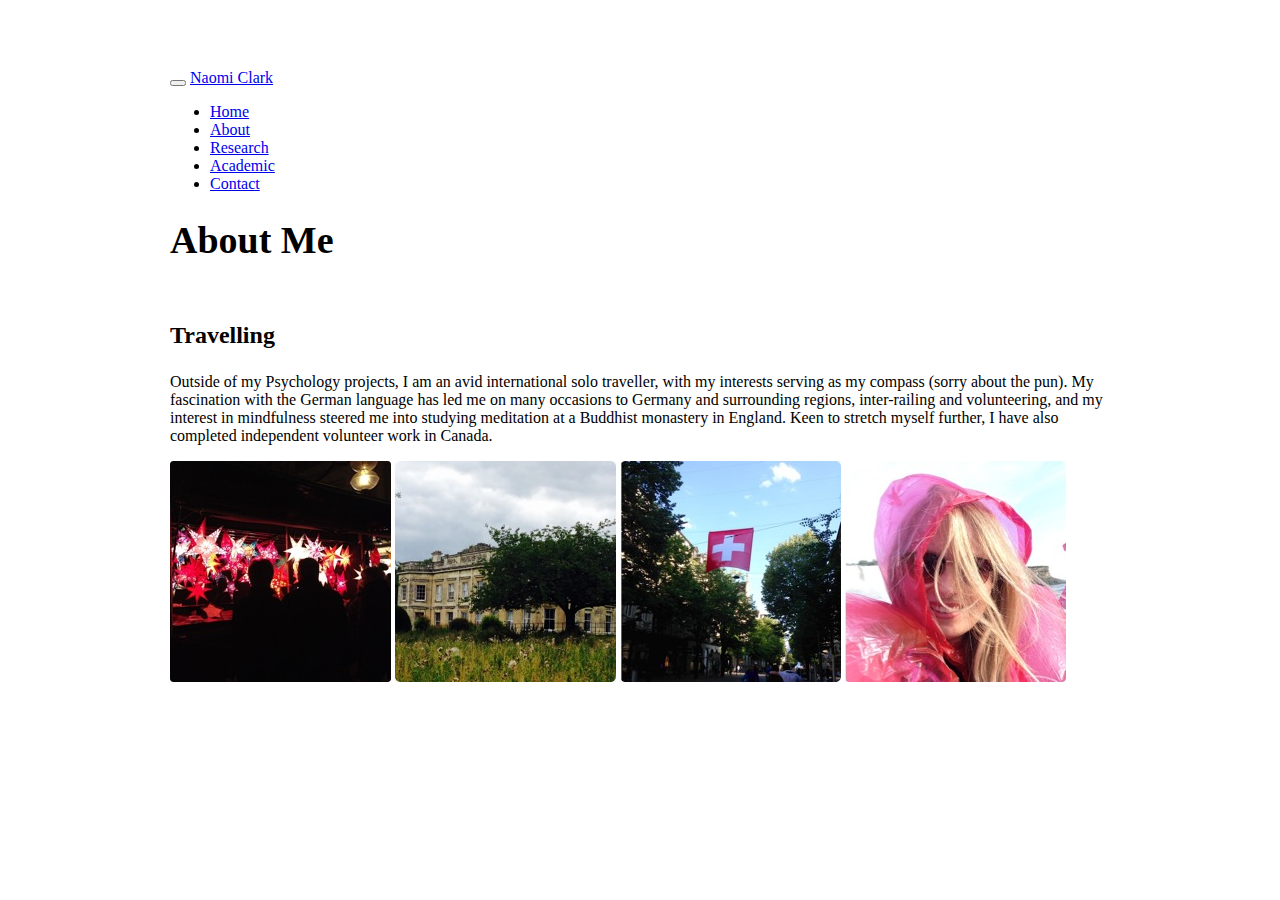
==== docs/About_Me.html @ 23bee817 "New website - finally uploaded! Publication section has been removed. Images have been improved. Con" ====
<!DOCTYPE html>

<html xmlns="http://www.w3.org/1999/xhtml">

<head>

<meta charset="utf-8" />
<meta http-equiv="Content-Type" content="text/html; charset=utf-8" />
<meta name="generator" content="pandoc" />




<title>About Me</title>

<script src="site_libs/jquery-1.11.3/jquery.min.js"></script>
<meta name="viewport" content="width=device-width, initial-scale=1" />
<link href="site_libs/bootstrap-3.3.5/css/journal.min.css" rel="stylesheet" />
<script src="site_libs/bootstrap-3.3.5/js/bootstrap.min.js"></script>
<script src="site_libs/bootstrap-3.3.5/shim/html5shiv.min.js"></script>
<script src="site_libs/bootstrap-3.3.5/shim/respond.min.js"></script>
<script src="site_libs/navigation-1.1/tabsets.js"></script>
<link href="site_libs/highlightjs-1.1/default.css" rel="stylesheet" />
<script src="site_libs/highlightjs-1.1/highlight.js"></script>

<style type="text/css">code{white-space: pre;}</style>
<style type="text/css">
  pre:not([class]) {
    background-color: white;
  }
</style>
<script type="text/javascript">
if (window.hljs && document.readyState && document.readyState === "complete") {
   window.setTimeout(function() {
      hljs.initHighlighting();
   }, 0);
}
</script>



<style type="text/css">
h1 {
  font-size: 34px;
}
h1.title {
  font-size: 38px;
}
h2 {
  font-size: 30px;
}
h3 {
  font-size: 24px;
}
h4 {
  font-size: 18px;
}
h5 {
  font-size: 16px;
}
h6 {
  font-size: 12px;
}
.table th:not([align]) {
  text-align: left;
}
</style>


</head>

<body>

<style type = "text/css">
.main-container {
  max-width: 940px;
  margin-left: auto;
  margin-right: auto;
}
code {
  color: inherit;
  background-color: rgba(0, 0, 0, 0.04);
}
img {
  max-width:100%;
  height: auto;
}
.tabbed-pane {
  padding-top: 12px;
}
button.code-folding-btn:focus {
  outline: none;
}
</style>


<style type="text/css">
/* padding for bootstrap navbar */
body {
  padding-top: 61px;
  padding-bottom: 40px;
}
/* offset scroll position for anchor links (for fixed navbar)  */
.section h1 {
  padding-top: 66px;
  margin-top: -66px;
}

.section h2 {
  padding-top: 66px;
  margin-top: -66px;
}
.section h3 {
  padding-top: 66px;
  margin-top: -66px;
}
.section h4 {
  padding-top: 66px;
  margin-top: -66px;
}
.section h5 {
  padding-top: 66px;
  margin-top: -66px;
}
.section h6 {
  padding-top: 66px;
  margin-top: -66px;
}
</style>

<script>
// manage active state of menu based on current page
$(document).ready(function () {
  // active menu anchor
  href = window.location.pathname
  href = href.substr(href.lastIndexOf('/') + 1)
  if (href === "")
    href = "index.html";
  var menuAnchor = $('a[href="' + href + '"]');

  // mark it active
  menuAnchor.parent().addClass('active');

  // if it's got a parent navbar menu mark it active as well
  menuAnchor.closest('li.dropdown').addClass('active');
});
</script>


<div class="container-fluid main-container">

<!-- tabsets -->
<script>
$(document).ready(function () {
  window.buildTabsets("TOC");
});
</script>

<!-- code folding -->






<div class="navbar navbar-default  navbar-fixed-top" role="navigation">
  <div class="container">
    <div class="navbar-header">
      <button type="button" class="navbar-toggle collapsed" data-toggle="collapse" data-target="#navbar">
        <span class="icon-bar"></span>
        <span class="icon-bar"></span>
        <span class="icon-bar"></span>
      </button>
      <a class="navbar-brand" href="index.html">Naomi Clark</a>
    </div>
    <div id="navbar" class="navbar-collapse collapse">
      <ul class="nav navbar-nav">
        
      </ul>
      <ul class="nav navbar-nav navbar-right">
        <li>
  <a href="index.html">Home</a>
</li>
<li>
  <a href="About_Me.html">About</a>
</li>
<li>
  <a href="Research.html">Research</a>
</li>
<li>
  <a href="Academic.html">Academic</a>
</li>
<li>
  <a href="Contact.html">Contact</a>
</li>
      </ul>
    </div><!--/.nav-collapse -->
  </div><!--/.container -->
</div><!--/.navbar -->

<div class="fluid-row" id="header">



<h1 class="title toc-ignore">About Me</h1>

</div>


<p><br></p>
<div id="travelling" class="section level3">
<h3>Travelling</h3>
<p>Outside of my Psychology projects, I am an avid international solo traveller, with my interests serving as my compass (sorry about the pun). My fascination with the German language has led me on many occasions to Germany and surrounding regions, inter-railing and volunteering, and my interest in mindfulness steered me into studying meditation at a Buddhist monastery in England. Keen to stretch myself further, I have also completed independent volunteer work in Canada. <br></p>
<p><img src="images/AboutMe1.jpg" /> <img src="images/AboutMe2.jpg" /> <img src="images/AboutMe3.jpg" /> <img src="images/AboutMe4.jpg" /></p>
</div>




</div>

<script>

// add bootstrap table styles to pandoc tables
function bootstrapStylePandocTables() {
  $('tr.header').parent('thead').parent('table').addClass('table table-condensed');
}
$(document).ready(function () {
  bootstrapStylePandocTables();
});


</script>

<!-- dynamically load mathjax for compatibility with self-contained -->
<script>
  (function () {
    var script = document.createElement("script");
    script.type = "text/javascript";
    script.src  = "https://mathjax.rstudio.com/latest/MathJax.js?config=TeX-AMS-MML_HTMLorMML";
    document.getElementsByTagName("head")[0].appendChild(script);
  })();
</script>

</body>
</html>
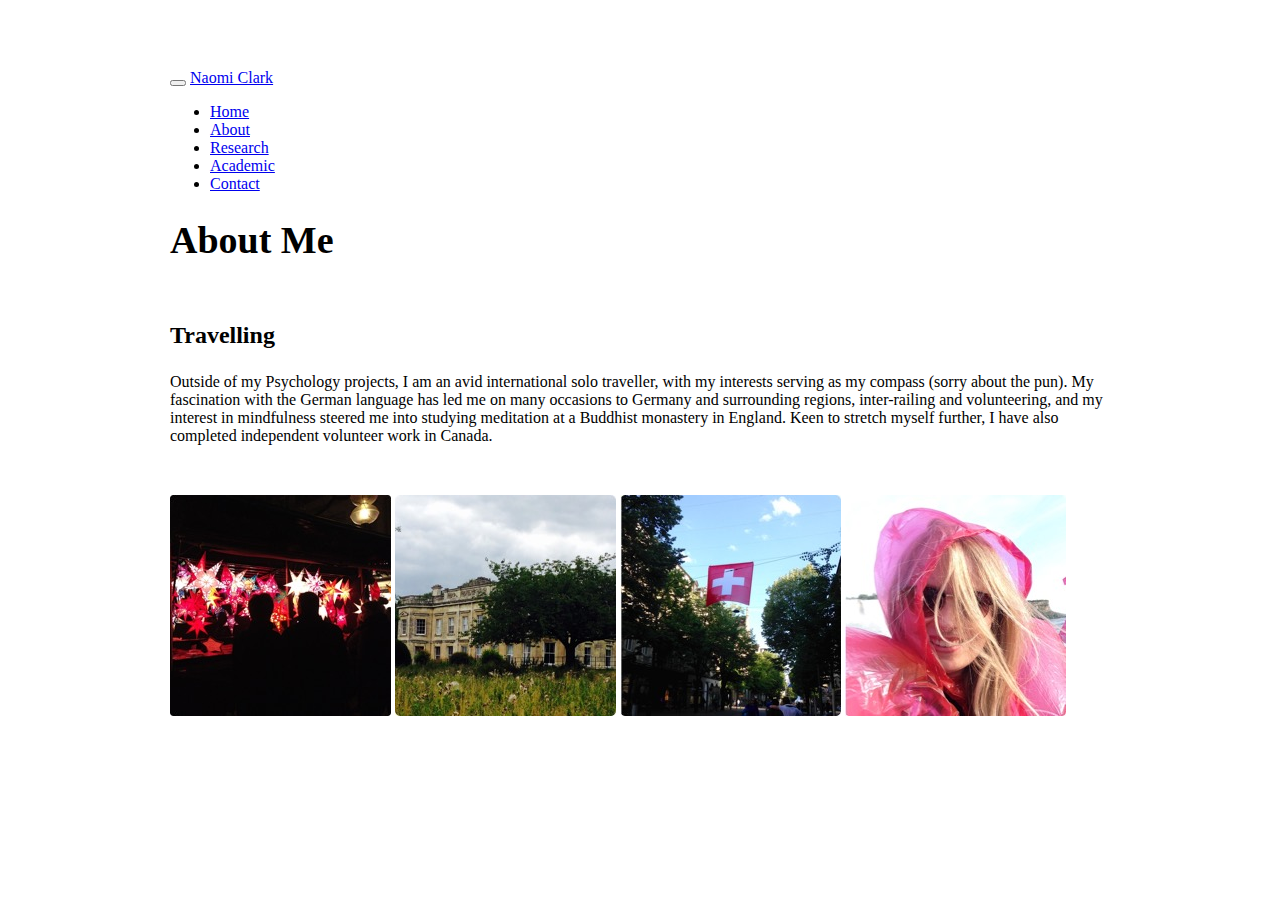
==== commit 45aff9cb: "Added a small break between the text and images." ====
--- a/docs/About_Me.html
+++ b/docs/About_Me.html
@@ -210,7 +210,8 @@
 <p><br></p>
 <div id="travelling" class="section level3">
 <h3>Travelling</h3>
-<p>Outside of my Psychology projects, I am an avid international solo traveller, with my interests serving as my compass (sorry about the pun). My fascination with the German language has led me on many occasions to Germany and surrounding regions, inter-railing and volunteering, and my interest in mindfulness steered me into studying meditation at a Buddhist monastery in England. Keen to stretch myself further, I have also completed independent volunteer work in Canada. <br></p>
+<p>Outside of my Psychology projects, I am an avid international solo traveller, with my interests serving as my compass (sorry about the pun). My fascination with the German language has led me on many occasions to Germany and surrounding regions, inter-railing and volunteering, and my interest in mindfulness steered me into studying meditation at a Buddhist monastery in England. Keen to stretch myself further, I have also completed independent volunteer work in Canada.</p>
+<p><br></p>
 <p><img src="images/AboutMe1.jpg" /> <img src="images/AboutMe2.jpg" /> <img src="images/AboutMe3.jpg" /> <img src="images/AboutMe4.jpg" /></p>
 </div>
 
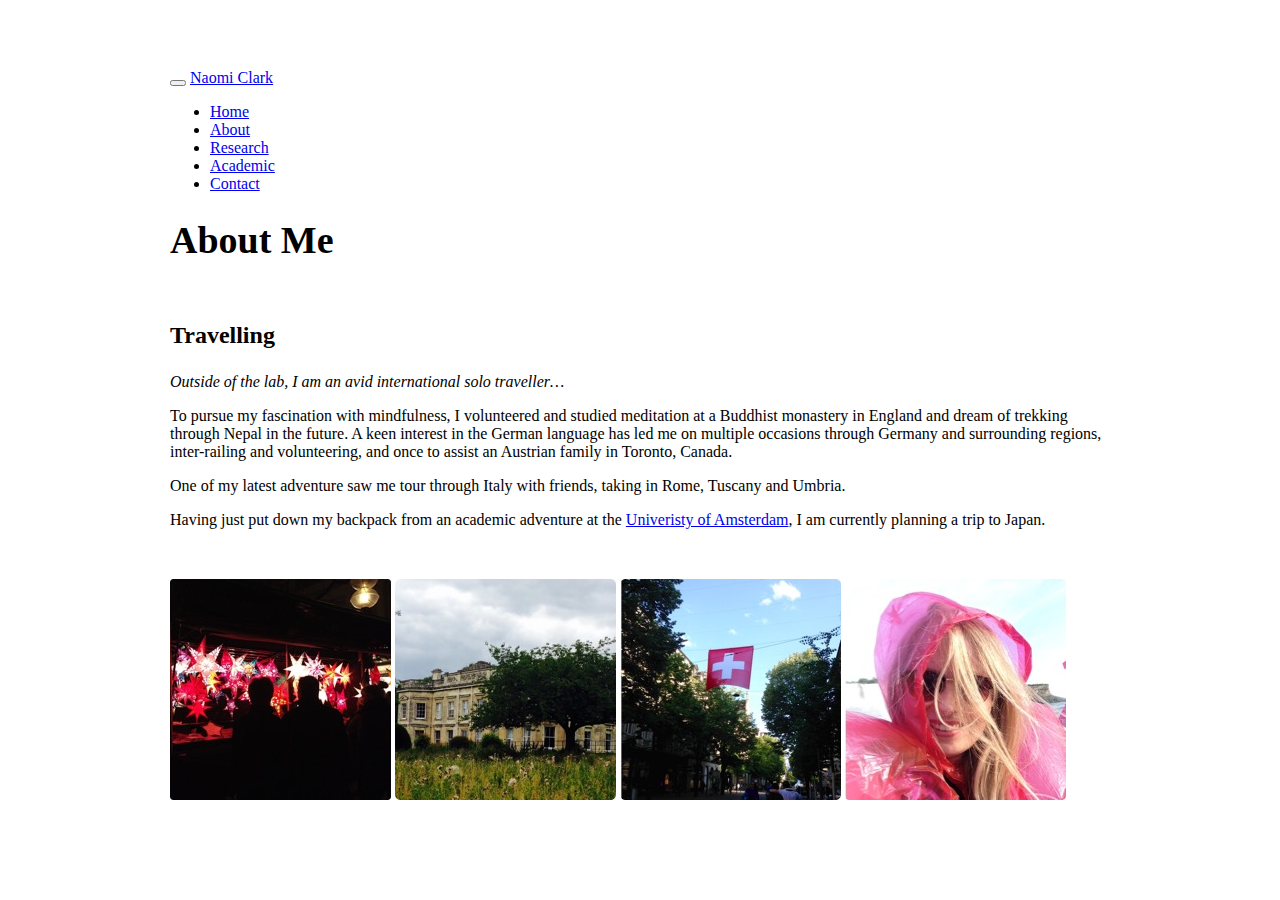
==== commit 335d8c69: "Updated the website to include my new job, finishing my MSc, my time at UvA and a Twitter feed in th" ====
--- a/docs/About_Me.html
+++ b/docs/About_Me.html
@@ -210,7 +210,10 @@
 <p><br></p>
 <div id="travelling" class="section level3">
 <h3>Travelling</h3>
-<p>Outside of my Psychology projects, I am an avid international solo traveller, with my interests serving as my compass (sorry about the pun). My fascination with the German language has led me on many occasions to Germany and surrounding regions, inter-railing and volunteering, and my interest in mindfulness steered me into studying meditation at a Buddhist monastery in England. Keen to stretch myself further, I have also completed independent volunteer work in Canada.</p>
+<p><em>Outside of the lab, I am an avid international solo traveller…</em></p>
+<p>To pursue my fascination with mindfulness, I volunteered and studied meditation at a Buddhist monastery in England and dream of trekking through Nepal in the future. A keen interest in the German language has led me on multiple occasions through Germany and surrounding regions, inter-railing and volunteering, and once to assist an Austrian family in Toronto, Canada.</p>
+<p>One of my latest adventure saw me tour through Italy with friends, taking in Rome, Tuscany and Umbria.</p>
+<p>Having just put down my backpack from an academic adventure at the <a href="http://www.uva.nl/en/home">Univeristy of Amsterdam</a>, I am currently planning a trip to Japan.</p>
 <p><br></p>
 <p><img src="images/AboutMe1.jpg" /> <img src="images/AboutMe2.jpg" /> <img src="images/AboutMe3.jpg" /> <img src="images/AboutMe4.jpg" /></p>
 </div>
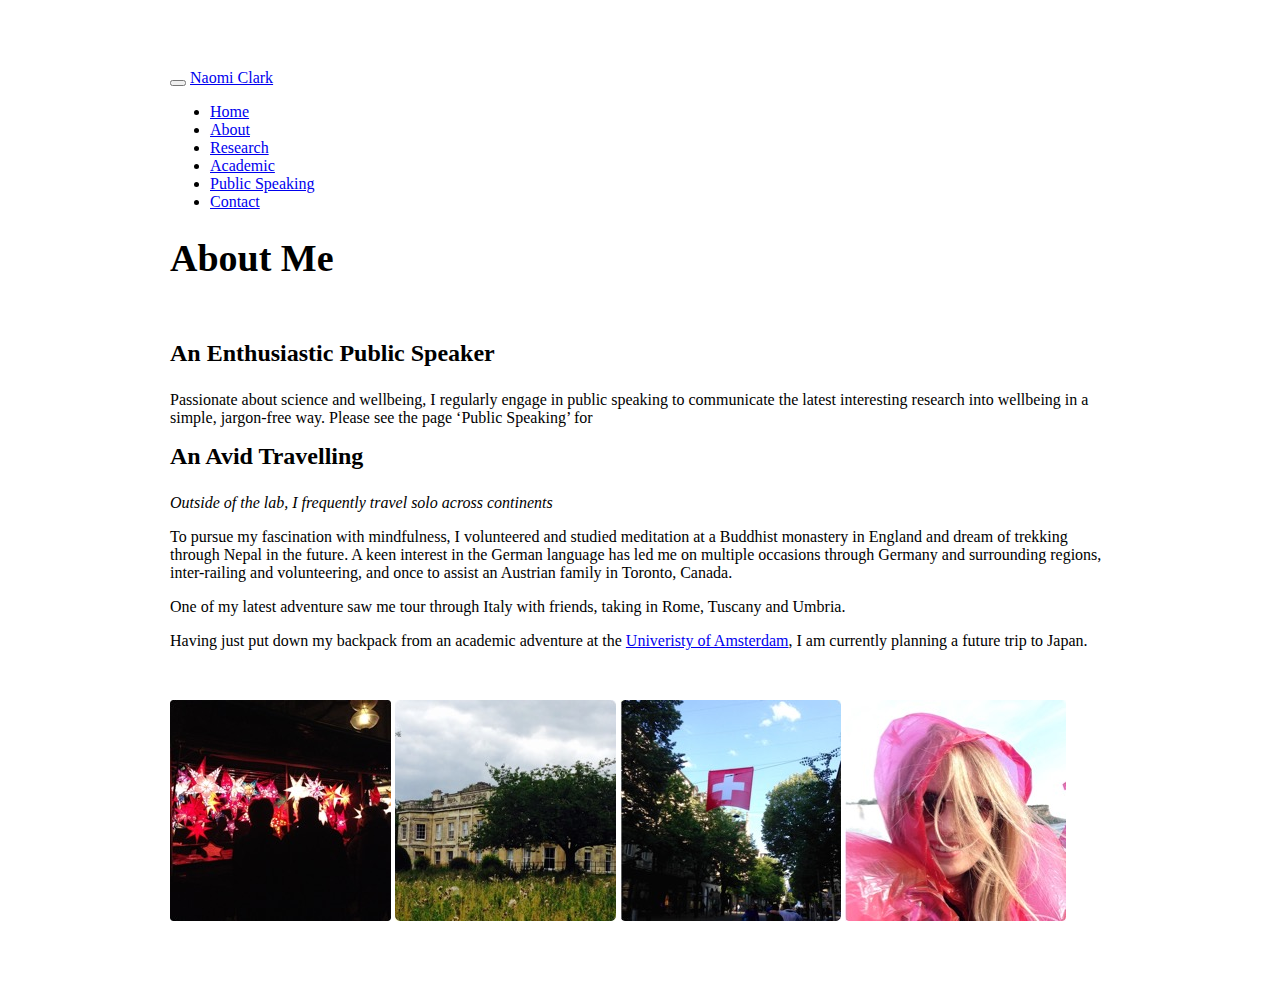
==== commit f4ee19ae: "Added the page to the menu *facepalm*" ====
--- a/docs/About_Me.html
+++ b/docs/About_Me.html
@@ -191,6 +191,9 @@
   <a href="Academic.html">Academic</a>
 </li>
 <li>
+  <a href="Public Speaking.html">Public Speaking</a>
+</li>
+<li>
   <a href="Contact.html">Contact</a>
 </li>
       </ul>
@@ -208,12 +211,16 @@
 
 
 <p><br></p>
-<div id="travelling" class="section level3">
-<h3>Travelling</h3>
-<p><em>Outside of the lab, I am an avid international solo traveller…</em></p>
+<div id="an-enthusiastic-public-speaker" class="section level3">
+<h3>An Enthusiastic Public Speaker</h3>
+<p>Passionate about science and wellbeing, I regularly engage in public speaking to communicate the latest interesting research into wellbeing in a simple, jargon-free way. Please see the page ‘Public Speaking’ for</p>
+</div>
+<div id="an-avid-travelling" class="section level3">
+<h3>An Avid Travelling</h3>
+<p><em>Outside of the lab, I frequently travel solo across continents</em></p>
 <p>To pursue my fascination with mindfulness, I volunteered and studied meditation at a Buddhist monastery in England and dream of trekking through Nepal in the future. A keen interest in the German language has led me on multiple occasions through Germany and surrounding regions, inter-railing and volunteering, and once to assist an Austrian family in Toronto, Canada.</p>
 <p>One of my latest adventure saw me tour through Italy with friends, taking in Rome, Tuscany and Umbria.</p>
-<p>Having just put down my backpack from an academic adventure at the <a href="http://www.uva.nl/en/home">Univeristy of Amsterdam</a>, I am currently planning a trip to Japan.</p>
+<p>Having just put down my backpack from an academic adventure at the <a href="http://www.uva.nl/en/home">Univeristy of Amsterdam</a>, I am currently planning a future trip to Japan.</p>
 <p><br></p>
 <p><img src="images/AboutMe1.jpg" /> <img src="images/AboutMe2.jpg" /> <img src="images/AboutMe3.jpg" /> <img src="images/AboutMe4.jpg" /></p>
 </div>
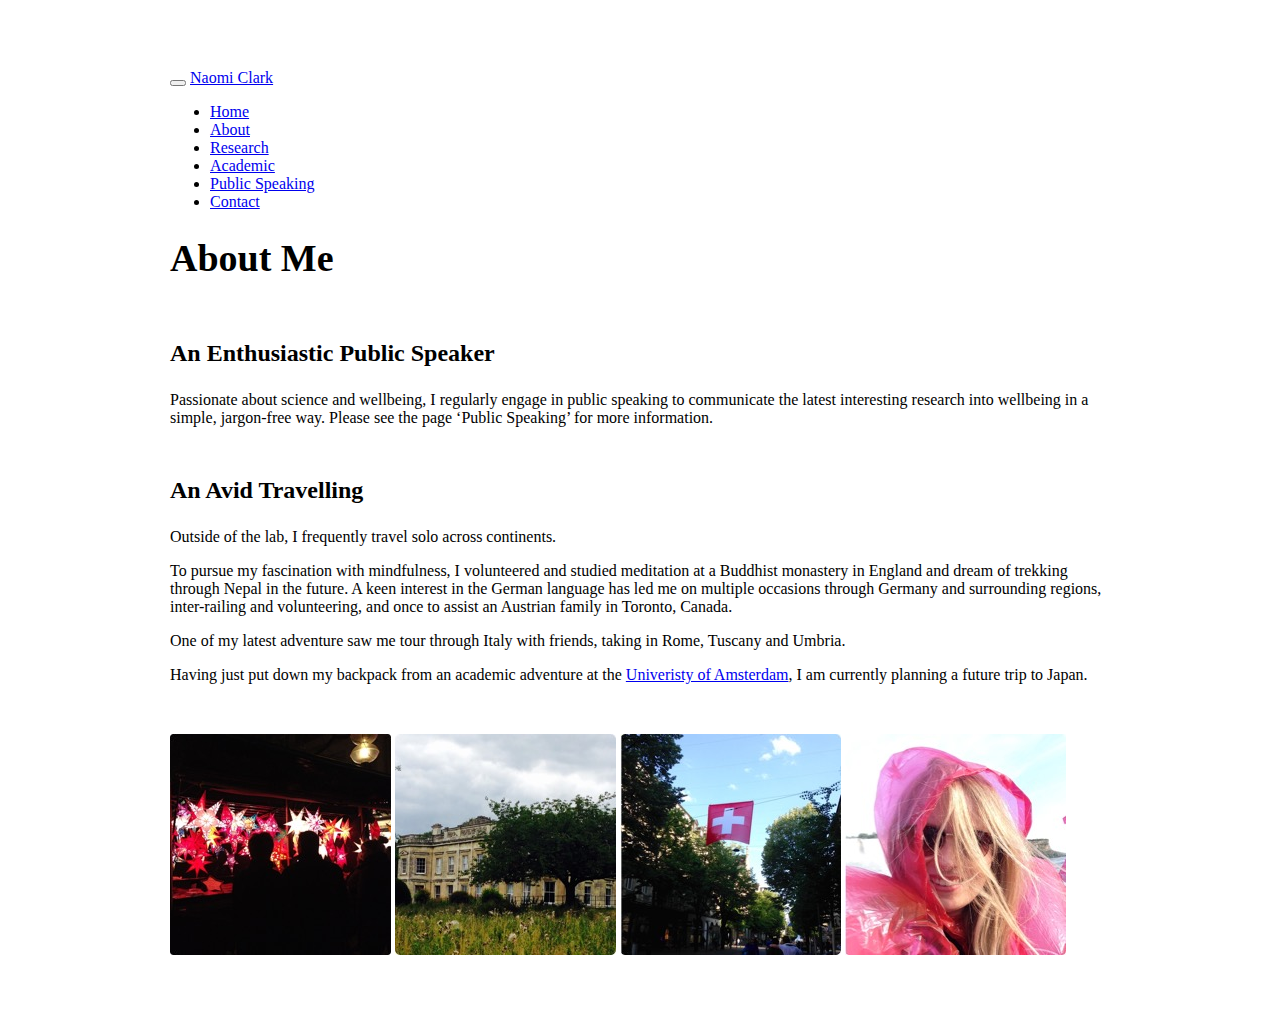
==== commit 95d7e8b7: "Let's see if this works..." ====
--- a/docs/About_Me.html
+++ b/docs/About_Me.html
@@ -213,11 +213,12 @@
 <p><br></p>
 <div id="an-enthusiastic-public-speaker" class="section level3">
 <h3>An Enthusiastic Public Speaker</h3>
-<p>Passionate about science and wellbeing, I regularly engage in public speaking to communicate the latest interesting research into wellbeing in a simple, jargon-free way. Please see the page ‘Public Speaking’ for</p>
+<p>Passionate about science and wellbeing, I regularly engage in public speaking to communicate the latest interesting research into wellbeing in a simple, jargon-free way. Please see the page ‘Public Speaking’ for more information.</p>
+<p><br></p>
 </div>
 <div id="an-avid-travelling" class="section level3">
 <h3>An Avid Travelling</h3>
-<p><em>Outside of the lab, I frequently travel solo across continents</em></p>
+<p>Outside of the lab, I frequently travel solo across continents.</p>
 <p>To pursue my fascination with mindfulness, I volunteered and studied meditation at a Buddhist monastery in England and dream of trekking through Nepal in the future. A keen interest in the German language has led me on multiple occasions through Germany and surrounding regions, inter-railing and volunteering, and once to assist an Austrian family in Toronto, Canada.</p>
 <p>One of my latest adventure saw me tour through Italy with friends, taking in Rome, Tuscany and Umbria.</p>
 <p>Having just put down my backpack from an academic adventure at the <a href="http://www.uva.nl/en/home">Univeristy of Amsterdam</a>, I am currently planning a future trip to Japan.</p>
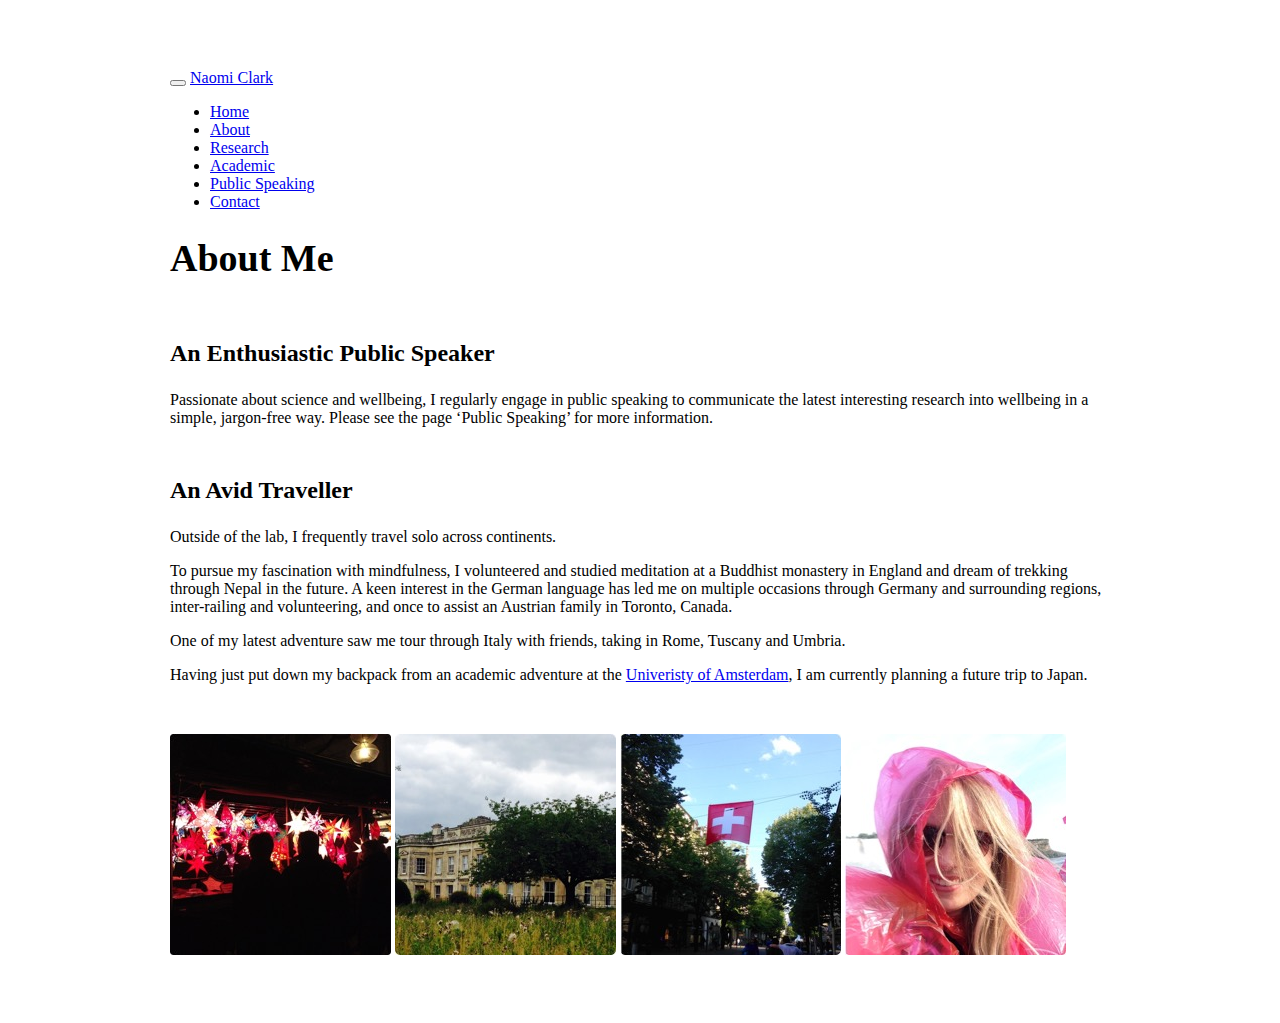
==== commit 2abe4033: "typo and new photo" ====
--- a/docs/About_Me.html
+++ b/docs/About_Me.html
@@ -191,7 +191,7 @@
   <a href="Academic.html">Academic</a>
 </li>
 <li>
-  <a href="Public Speaking.html">Public Speaking</a>
+  <a href="Public_Speaking.html">Public Speaking</a>
 </li>
 <li>
   <a href="Contact.html">Contact</a>
@@ -216,8 +216,8 @@
 <p>Passionate about science and wellbeing, I regularly engage in public speaking to communicate the latest interesting research into wellbeing in a simple, jargon-free way. Please see the page ‘Public Speaking’ for more information.</p>
 <p><br></p>
 </div>
-<div id="an-avid-travelling" class="section level3">
-<h3>An Avid Travelling</h3>
+<div id="an-avid-traveller" class="section level3">
+<h3>An Avid Traveller</h3>
 <p>Outside of the lab, I frequently travel solo across continents.</p>
 <p>To pursue my fascination with mindfulness, I volunteered and studied meditation at a Buddhist monastery in England and dream of trekking through Nepal in the future. A keen interest in the German language has led me on multiple occasions through Germany and surrounding regions, inter-railing and volunteering, and once to assist an Austrian family in Toronto, Canada.</p>
 <p>One of my latest adventure saw me tour through Italy with friends, taking in Rome, Tuscany and Umbria.</p>
